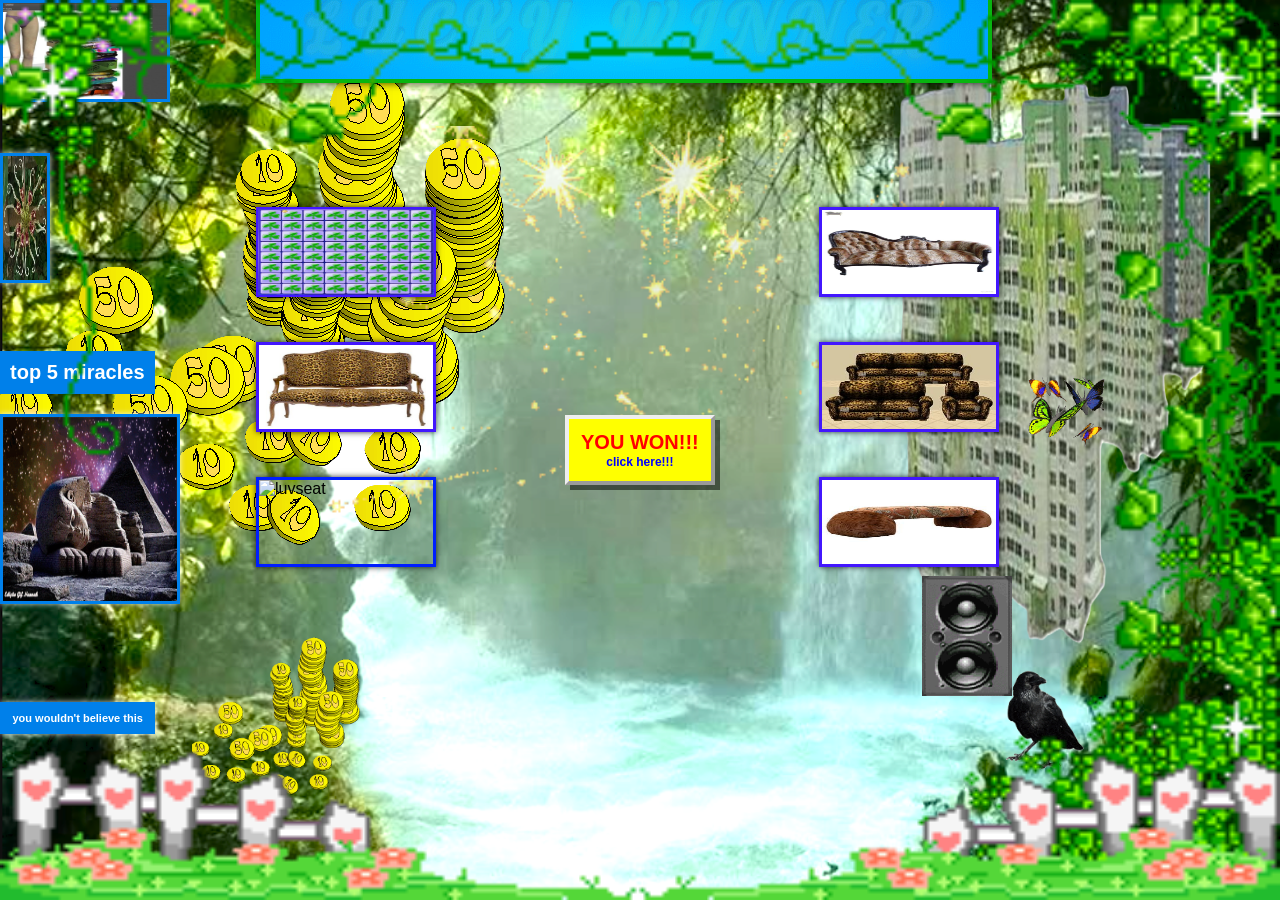
==== foresty foresssst/index.html @ 204e38a1 "Initial Digi Funeralz website" ====
<!doctype html>
<html lang="en">
  <head>
    <meta charset="UTF-8" />
    <meta name="viewport" content="width=device-width, initial-scale=1.0" />

    <title>foresty foresssst</title>

    <!--
    <link rel="preconnect" href="https://fonts.googleapis.com" />
    <link
      href="https://fonts.googleapis.com/css2?family=Cinzel&display=swap"
      rel="stylesheet"
    />
    -->

    <link rel="stylesheet" href="css/style.css" />

    <script src="https://cdn.jsdelivr.net/npm/p5@2.2.2/lib/p5.min.js"></script>
    <script src="https://cdn.jsdelivr.net/npm/p5.sound@0.2.0/dist/p5.sound.min.js"></script>

    <style>
      * {
        box-sizing: border-box;
      }

      body {
        margin: 0;
        min-height: 100vh;
        overflow-x: hidden;
      }

      .ad {
        position: fixed;
        z-index: 9999;

        display: grid;
        place-items: center;

        min-width: 100px;
        min-height: 70px;
        padding: 12px;

        border: 4px outset #eeeeee;
        background-color: yellow;
        color: red;

        font-family: Arial, sans-serif;
        font-size: 20px;
        font-weight: bold;
        text-align: center;

        cursor: pointer;
        user-select: none;

        box-shadow: 5px 5px 0 rgb(0 0 0 / 50%);
      }

      .ad::after {
        content: "click here!!!";
        display: block;

        color: blue;
        font-size: 12px;
      }
    </style>
  </head>

  <body>
    <h1></h1>

    <img src="imgs/greenborder.gif" id="border" alt="" />

    <img class="books" src="imgs/books.jpg" alt="bookz" />

    <br />

    <div>
      <img class="casa" src="imgs/casa.png" alt="casa" />
    </div>

    <img class="winna" src="imgs/winna1.gif" alt="lucky winna" />
    <img class="moneyz" src="imgs/moneyz.png" alt="moneyz" />
    <img class="starz" src="imgs/starz.gif" alt="stars" />
    <img class="moni" src="imgs/moneyz.png" alt="moni" />
    <img class="settee" src="imgs/settee.jpg" alt="settee" />
    <img class="trevos" src="imgs/trevos.jpg" alt="trevos" />
    <img class="seat" src="imgs/loveSeat.jpg" alt="luvseat" />
    <img class="faux" src="imgs/fauxfur.jpg" alt="faux" />
    <img class="sofas" src="imgs/sofas.jpg" alt="sofas" />
    <img class="fur" src="imgs/fur.jpg" alt="fur" />
    <img class="rigs" src="imgs/rigs.gif" alt="rigs" />
    <img class="butterfly" src="imgs/butterfly.gif" alt="butterfly" />
    <img class="crow" src="imgs/crow.gif" alt="crow" />
    <img class="sphynx" src="imgs/sphynx.gif" alt="sphynx" />
    <img class="fro" src="imgs/fro.jpg" alt="fro" />

    <h3>top 5 miracles</h3>
    <h4>you wouldn't believe this</h4>

    <div class="ad" id="firstAd">YOU WON!!!</div>

    <script src="sketch.js"></script>
    <script src="script.js"></script>

    <!-- pop up add section -->

    <script>
      const firstAd = document.querySelector("#firstAd");

      let mouseX = window.innerWidth / 2;
      let mouseY = window.innerHeight / 2;

      const messages = [
        "YOU WON!!!",
        "FREE MONEY",
        "CLICK MEEE sTINCKY:P",
        "1,000,001st VISITOR",
        "YOUR COMPUTER IS SLOW BOO tomato",
        "MY MATE PAUL BET ON HORSES NOW HE'S A MILLIONAIRE ",
        "CLAIM YOUR PRIZE TODAY YEA",
      ];

      function randomBetween(min, max) {
        return Math.random() * (max - min) + min;
      }

      function keepInsideScreen(element, x, y) {
        const maxX = Math.max(0, window.innerWidth - element.offsetWidth);

        const maxY = Math.max(0, window.innerHeight - element.offsetHeight);

        return {
          x: Math.max(0, Math.min(x, maxX)),
          y: Math.max(0, Math.min(y, maxY)),
        };
      }

      function createAd() {
        const ad = document.createElement("div");

        ad.className = "ad";

        const width = randomBetween(170, 420);
        const height = randomBetween(130, 320);

        ad.style.width = `${width}px`;
        ad.style.height = `${height}px`;
        ad.style.fontSize = `${randomBetween(14, 32)}px`;

        ad.style.backgroundColor = `hsl(${Math.random() * 360}, 100%, 60%)`;

        ad.style.transform = `rotate(${randomBetween(-8, 8)}deg)`;

        ad.textContent = messages[Math.floor(Math.random() * messages.length)];

        document.body.appendChild(ad);

        const adCount = document.querySelectorAll(".ad").length;

        if (adCount >= 10) {
          window.location.href =
            "../../../sleepy chatbot/index.html";
          return;
        }

        const position = keepInsideScreen(
          ad,
          randomBetween(0, window.innerWidth - width),
          randomBetween(0, window.innerHeight - height),
        );

        ad.style.left = `${position.x}px`;
        ad.style.top = `${position.y}px`;
      }

      function multiplyAds() {
        createAd();
        createAd();
      }

      document.addEventListener("click", (event) => {
        if (event.target.closest(".ad")) {
          multiplyAds();
        }
      });

      document.addEventListener("mousemove", (event) => {
        mouseX = event.clientX;
        mouseY = event.clientY;
      });

      function followCursor() {
        const position = keepInsideScreen(
          firstAd,
          mouseX - firstAd.offsetWidth / 2,
          mouseY - firstAd.offsetHeight / 2,
        );

        firstAd.style.left = `${position.x}px`;
        firstAd.style.top = `${position.y}px`;

        requestAnimationFrame(followCursor);
      }

      followCursor();
    </script>
  </body>
</html>
---- foresty foresssst/css/style.css ----
* {
  margin: 0;
  padding: 0;
  box-sizing: border-box;
}

html,
body {
  width: 100%;
  height: 100%;
}
body {
  background-image: url("../imgs/waterfall.png");
  background-size: cover;
  background-position: center;
  background-repeat: no-repeat;
  font-family: Arial, sans-serif;
}

#border {
  position: fixed;
  top: 0;
  left: 0;
  width: 100%;
  height: 100%;
  pointer-events: none; /* so it doesn't block clicks */
  z-index: 10; /* sits on top of everything */
}

.casa {
  position: absolute; /* or fixed if you want it locked to the screen */
  width: 315px; /* or use % like 15% for responsive sizing */
  top: 5%; /* distance from the top */
  left: 70%; /* distance from the left */
}
.butterfly {
  position: absolute;
  width: 90px;
  top: 40%;
  left: 80%;
}
.winna {
  position: absolute;
  width: 736px;
  height: 110px;
  top: -3%;
  left: 20%;
  border: 4px solid rgb(8, 181, 16);
  box-shadow: 0 0 8px rgba(0, 0, 0, 0.8);
}
.rigs {
  position: absolute;
  width: 90px;
  top: 64%;
  left: 72%;
}
.starz {
  position: absolute;
  width: 650px;
  top: 14%;
  left: 25%;
  opacity: 80%;
}
.crow {
  position: absolute;
  width: 90px;
  top: 74%;
  left: 78%;
}
.moneyz {
  position: absolute;
  width: 170px;
  top: 70%;
  left: 15%;
}
.trevos {
  position: fixed;
  top: 23%; /* change this to move it up/down */
  left: 20%; /* change this to move it left/right */
  width: 180px;
  height: 90px;
  border: 2px solid rgb(66, 23, 254);
  /* soft glow instead of hard border */
  box-shadow: 0 0 6px rgba(0, 0, 0, 0.8);
}
.settee {
  position: fixed;
  top: 38%; /* change this to move it up/down */
  left: 20%; /* change this to move it left/right */
  width: 180px;
  height: 90px;
  border: 3px solid rgb(66, 23, 254);
  /* soft glow instead of hard border */
  box-shadow: 0 0 6px rgba(0, 0, 0, 0.8);
}
.seat {
  position: fixed;
  top: 53%; /* change this to move it up/down */
  left: 20%; /* change this to move it left/right */
  width: 180px;
  height: 90px;
  border: 3px solid rgb(0, 30, 255);
  /* fully circular (if image is square) */
  /* border-radius: 50%; */
  /* soft glow instead of hard border */
  box-shadow: 0 0 6px rgba(0, 0, 0, 0.8);
}
.faux {
  position: fixed;
  top: 23%;
  left: 64%;
  width: 180px;
  height: 90px; /* different ratio to the original = stretched */
  border: 3px solid rgb(66, 23, 254);
  /* soft glow instead of hard border */
  box-shadow: 0 0 6px rgba(0, 0, 0, 0.8);
}
.sofas {
  position: fixed;
  top: 38%; /* change this to move it up/down */
  left: 64%; /* change this to move it left/right */
  width: 180px;
  height: 90px; /* different ratio to the original = stretched */
  border: 3px solid rgb(66, 23, 254);
  /* soft glow instead of hard border */
  box-shadow: 0 0 6px rgba(0, 0, 0, 0.8);
}
.fur {
  position: fixed;
  top: 53%; /* change this to move it up/down */
  left: 64%; /* change this to move it left/right */
  width: 180px;
  height: 90px; /* different ratio to the original = stretched */
  border: 3px solid rgb(66, 23, 254);
  /* soft glow instead of hard border */
  box-shadow: 0 0 6px rgba(0, 0, 0, 0.8);
}
.sphynx {
  position: fixed;
  top: 46%; /* change this to move it up/down */
  left: 0%; /* change this to move it left/right */
  width: 180px;
  height: 190px; /* different ratio to the original = stretched */
  border: 3px solid rgb(0, 128, 234);
  /* soft glow instead of hard border */
  box-shadow: 0 0 6px rgba(255, 255, 255, 0.8);
}
.fro {
  position: fixed;
  top: 17%; /* change this to move it up/down */
  left: 0%; /* change this to move it left/right */
  width: 50px;
  height: 130px; /* different ratio to the original = stretched */
  border: 3px solid rgb(0, 128, 234);
  /* soft glow instead of hard border */
  box-shadow: 0 0 6px rgba(255, 255, 255, 0.8);
}
.books {
  position: fixed;
  top: 0%; /* change this to move it up/down */
  left: 0%; /* change this to move it left/right */
  width: 170px;
  height: 102px; /* different ratio to the original = stretched */
  border: 3px solid rgb(0, 128, 234);
  /* soft glow instead of hard border */
  box-shadow: 0 0 6px rgba(255, 255, 255, 0.2);
}
h1 {
  color: white;
  font-size: 4rem;
  text-align: center;
  padding-top: 2rem;
  font-family: "Verdana", Geneva, Tahoma, sans-serif;
}
h2 {
  position: relative;
  z-index: 5; /* below border (10), adjust if needed */
}
h3 {
  color: white;
  font-size: 20px;
  font-family: "Verdana", Geneva, Tahoma, sans-serif;
  position: fixed;
  top: 39%;
  left: 0%;

  background: rgb(0, 128, 234); /* black, half transparent */
  padding: 10px 10px; /* space between text and box edge */
}
h4 {
  color: white;
  font-size: 11px;
  font-family: "Verdana", Geneva, Tahoma, sans-serif;
  position: fixed;
  top: 78%;
  left: 0%;

  background: rgb(0, 128, 234); /* black, half transparent */
  padding: 10px 12.5px;
  box-shadow: 0 0 6px rgba(255, 255, 255, 0.8); /* space between text and box edge */
}
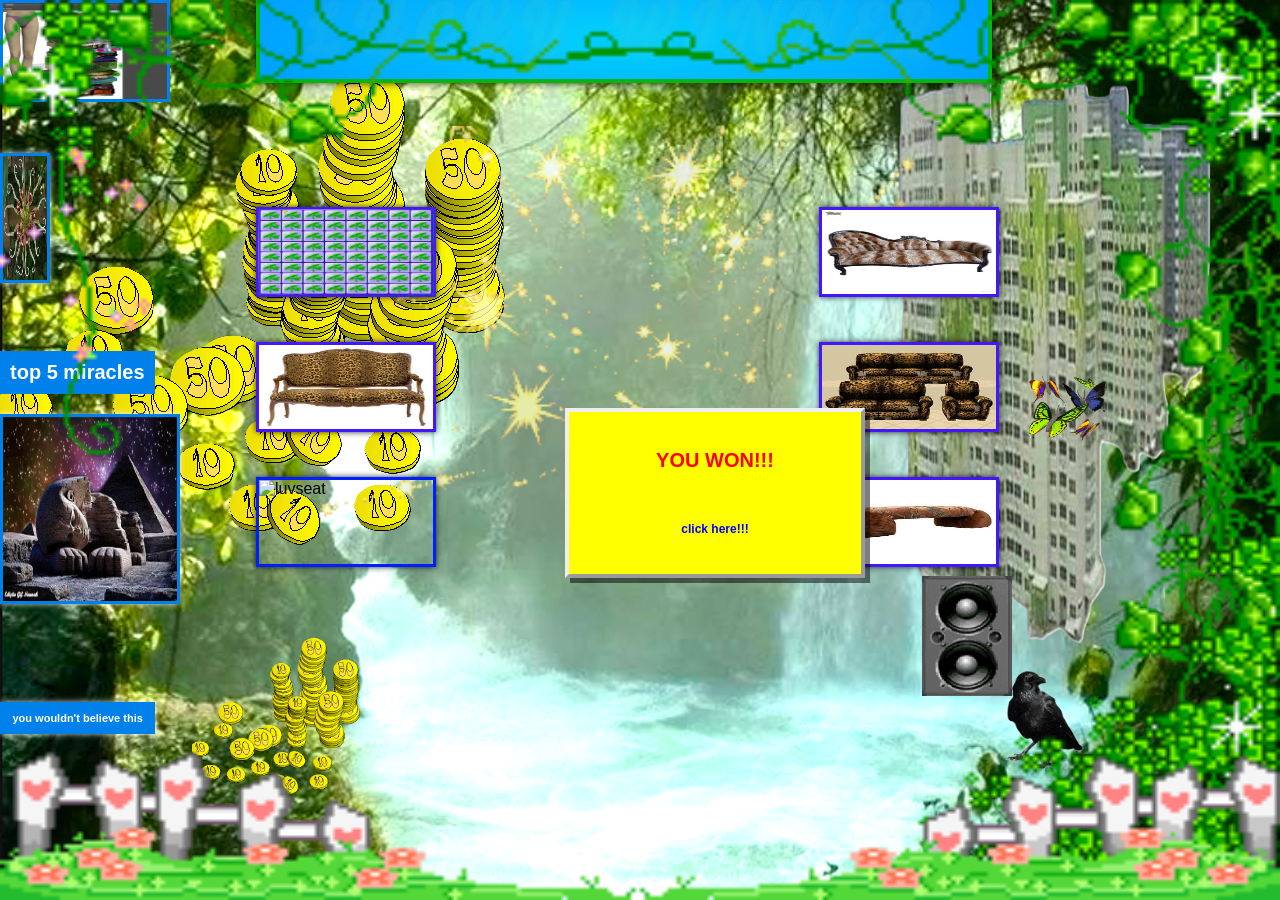
==== commit a22ace70: "foresty update" ====
--- a/foresty foresssst/index.html
+++ b/foresty foresssst/index.html
@@ -37,8 +37,8 @@
         display: grid;
         place-items: center;
 
-        min-width: 100px;
-        min-height: 70px;
+        min-width: 300px;
+        min-height: 170px;
         padding: 12px;
 
         border: 4px outset #eeeeee;
@@ -68,7 +68,7 @@
 
   <body>
     <h1></h1>
-
+    <script src="script.js"></script>
     <img src="imgs/greenborder.gif" id="border" alt="" />
 
     <img class="books" src="imgs/books.jpg" alt="bookz" />
@@ -101,7 +101,6 @@
     <div class="ad" id="firstAd">YOU WON!!!</div>
 
     <script src="sketch.js"></script>
-    <script src="script.js"></script>
 
     <!-- pop up add section -->
 
@@ -141,8 +140,8 @@
 
         ad.className = "ad";
 
-        const width = randomBetween(170, 420);
-        const height = randomBetween(130, 320);
+        const width = randomBetween(250, 420);
+        const height = randomBetween(210, 320);
 
         ad.style.width = `${width}px`;
         ad.style.height = `${height}px`;
@@ -159,8 +158,7 @@
         const adCount = document.querySelectorAll(".ad").length;
 
         if (adCount >= 10) {
-          window.location.href =
-            "../../../sleepy chatbot/index.html";
+          window.location.href = "../../../sleepy chatbot/index.html";
           return;
         }
 
@@ -193,8 +191,8 @@
       function followCursor() {
         const position = keepInsideScreen(
           firstAd,
-          mouseX - firstAd.offsetWidth / 2,
-          mouseY - firstAd.offsetHeight / 2,
+          mouseX - firstAd.offsetWidth / 4,
+          mouseY - firstAd.offsetHeight / 4,
         );
 
         firstAd.style.left = `${position.x}px`;
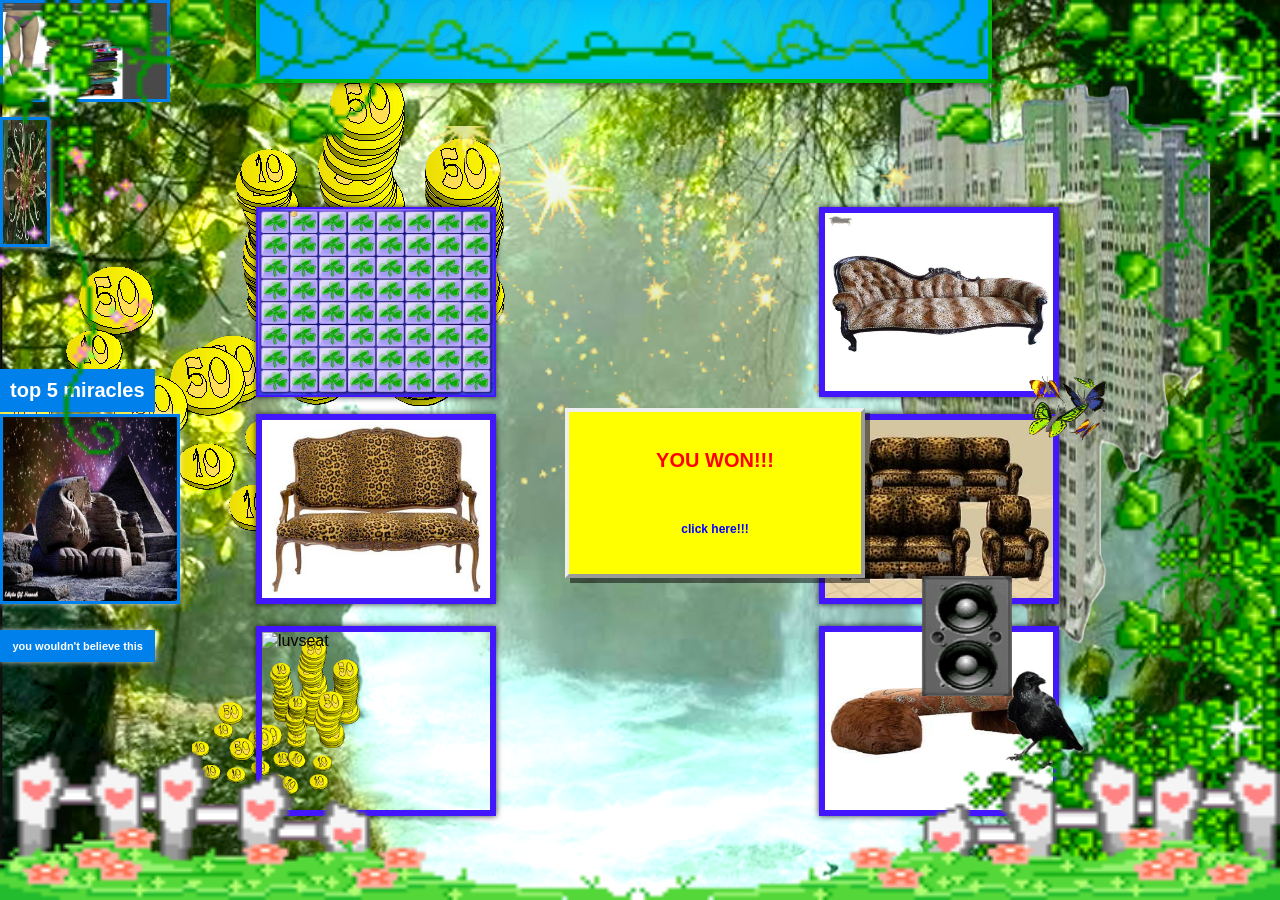
==== commit 5ccee85b: "Fix redirect path for ad count condition" ====
--- a/foresty foresssst/index.html
+++ b/foresty foresssst/index.html
@@ -158,7 +158,7 @@
         const adCount = document.querySelectorAll(".ad").length;
 
         if (adCount >= 10) {
-          window.location.href = "../../../sleepy chatbot/index.html";
+          window.location.href = "../../sleepy chatbot/index.html";
           return;
         }
 
--- a/foresty foresssst/css/style.css
+++ b/foresty foresssst/css/style.css
@@ -4,7 +4,9 @@
   box-sizing: border-box;
 }
 
-html,
+html{
+  background: rgb(0, 255, 13);
+}
 body {
   width: 100%;
   height: 100%;
@@ -77,63 +79,57 @@
   position: fixed;
   top: 23%; /* change this to move it up/down */
   left: 20%; /* change this to move it left/right */
-  width: 180px;
-  height: 90px;
+  width:240px;
+  height: 190px;
   border: 2px solid rgb(66, 23, 254);
   /* soft glow instead of hard border */
   box-shadow: 0 0 6px rgba(0, 0, 0, 0.8);
 }
 .settee {
   position: fixed;
-  top: 38%; /* change this to move it up/down */
+  top: 46%; /* change this to move it up/down */
   left: 20%; /* change this to move it left/right */
-  width: 180px;
-  height: 90px;
-  border: 3px solid rgb(66, 23, 254);
+  width:240px;
+  height: 190px;
+  border: 6px solid rgb(66, 23, 254);
   /* soft glow instead of hard border */
   box-shadow: 0 0 6px rgba(0, 0, 0, 0.8);
 }
 .seat {
   position: fixed;
-  top: 53%; /* change this to move it up/down */
-  left: 20%; /* change this to move it left/right */
-  width: 180px;
-  height: 90px;
-  border: 3px solid rgb(0, 30, 255);
-  /* fully circular (if image is square) */
-  /* border-radius: 50%; */
-  /* soft glow instead of hard border */
+  top: 69.5%; 
+  left: 20%; 
+  width:240px;
+  height: 190px;
+  border: 6px solid rgb(66, 23, 254);
   box-shadow: 0 0 6px rgba(0, 0, 0, 0.8);
 }
 .faux {
   position: fixed;
   top: 23%;
   left: 64%;
-  width: 180px;
-  height: 90px; /* different ratio to the original = stretched */
-  border: 3px solid rgb(66, 23, 254);
-  /* soft glow instead of hard border */
+  width:240px;
+  height: 190px;
+  border: 6px solid rgb(66, 23, 254);
   box-shadow: 0 0 6px rgba(0, 0, 0, 0.8);
 }
 .sofas {
   position: fixed;
-  top: 38%; /* change this to move it up/down */
+  top: 46%; /* change this to move it up/down */
   left: 64%; /* change this to move it left/right */
-  width: 180px;
-  height: 90px; /* different ratio to the original = stretched */
-  border: 3px solid rgb(66, 23, 254);
-  /* soft glow instead of hard border */
-  box-shadow: 0 0 6px rgba(0, 0, 0, 0.8);
+   width:240px;
+  height: 190px;
+  border: 6px solid rgb(66, 23, 254);
+  box-shadow: 0 0 6px rgba(0, 0, 0, 0.8);;
 }
 .fur {
   position: fixed;
-  top: 53%; /* change this to move it up/down */
+  top: 69.5%; /* change this to move it up/down */
   left: 64%; /* change this to move it left/right */
-  width: 180px;
-  height: 90px; /* different ratio to the original = stretched */
-  border: 3px solid rgb(66, 23, 254);
-  /* soft glow instead of hard border */
-  box-shadow: 0 0 6px rgba(0, 0, 0, 0.8);
+  width:240px;
+  height: 190px;
+  border: 6px solid rgb(66, 23, 254);
+  box-shadow: 0 0 6px rgba(0, 0, 0, 0.8);;
 }
 .sphynx {
   position: fixed;
@@ -147,7 +143,7 @@
 }
 .fro {
   position: fixed;
-  top: 17%; /* change this to move it up/down */
+  top: 13%; /* change this to move it up/down */
   left: 0%; /* change this to move it left/right */
   width: 50px;
   height: 130px; /* different ratio to the original = stretched */
@@ -181,7 +177,7 @@
   font-size: 20px;
   font-family: "Verdana", Geneva, Tahoma, sans-serif;
   position: fixed;
-  top: 39%;
+  top: 41%;
   left: 0%;
 
   background: rgb(0, 128, 234); /* black, half transparent */
@@ -192,7 +188,7 @@
   font-size: 11px;
   font-family: "Verdana", Geneva, Tahoma, sans-serif;
   position: fixed;
-  top: 78%;
+  top: 70%;
   left: 0%;
 
   background: rgb(0, 128, 234); /* black, half transparent */
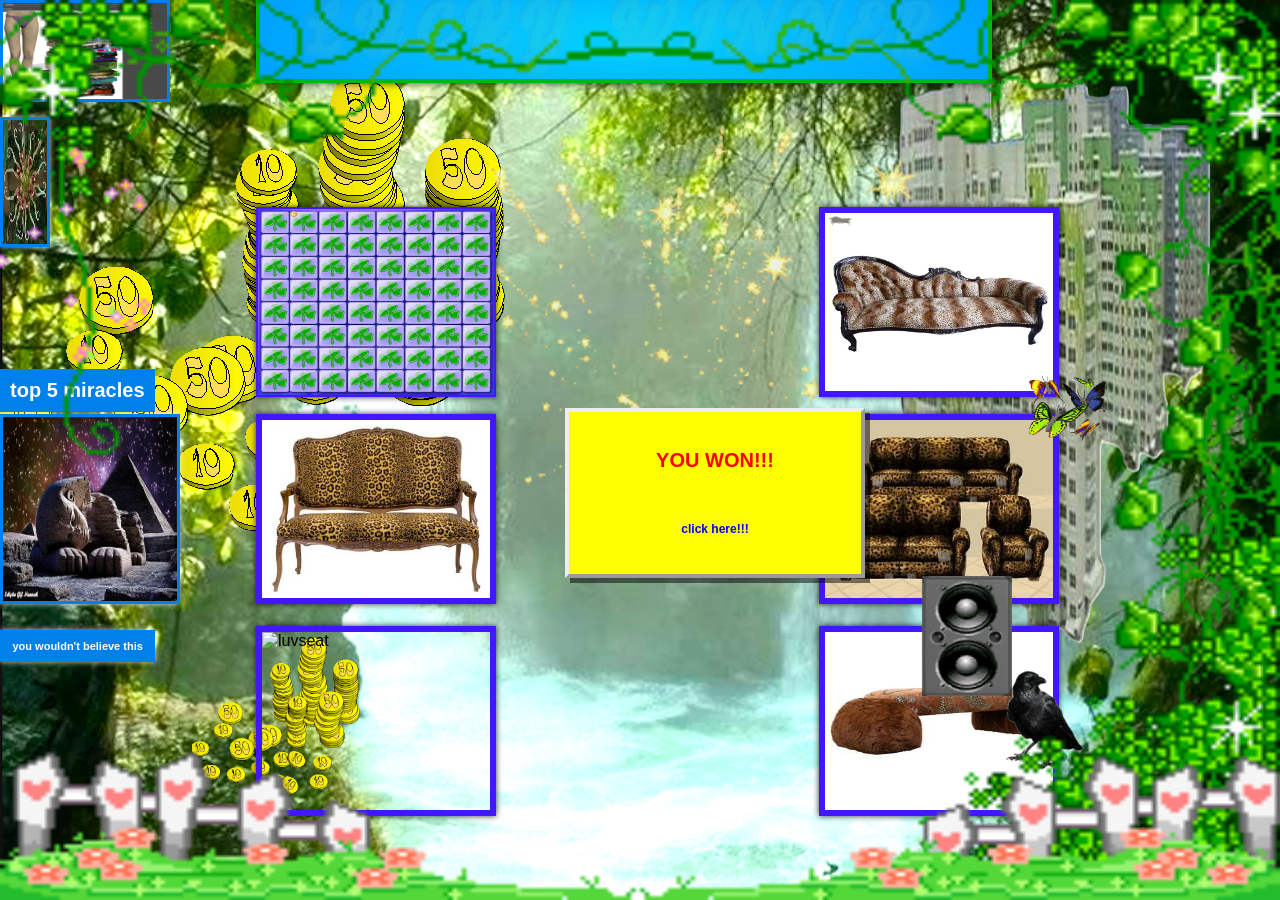
==== commit f149b6f1: "ghjk" ====
--- a/foresty foresssst/index.html
+++ b/foresty foresssst/index.html
@@ -158,7 +158,7 @@
         const adCount = document.querySelectorAll(".ad").length;
 
         if (adCount >= 10) {
-          window.location.href = "../../sleepy chatbot/index.html";
+          window.location.href = "../sleepy chatbot/index.html";
           return;
         }
 
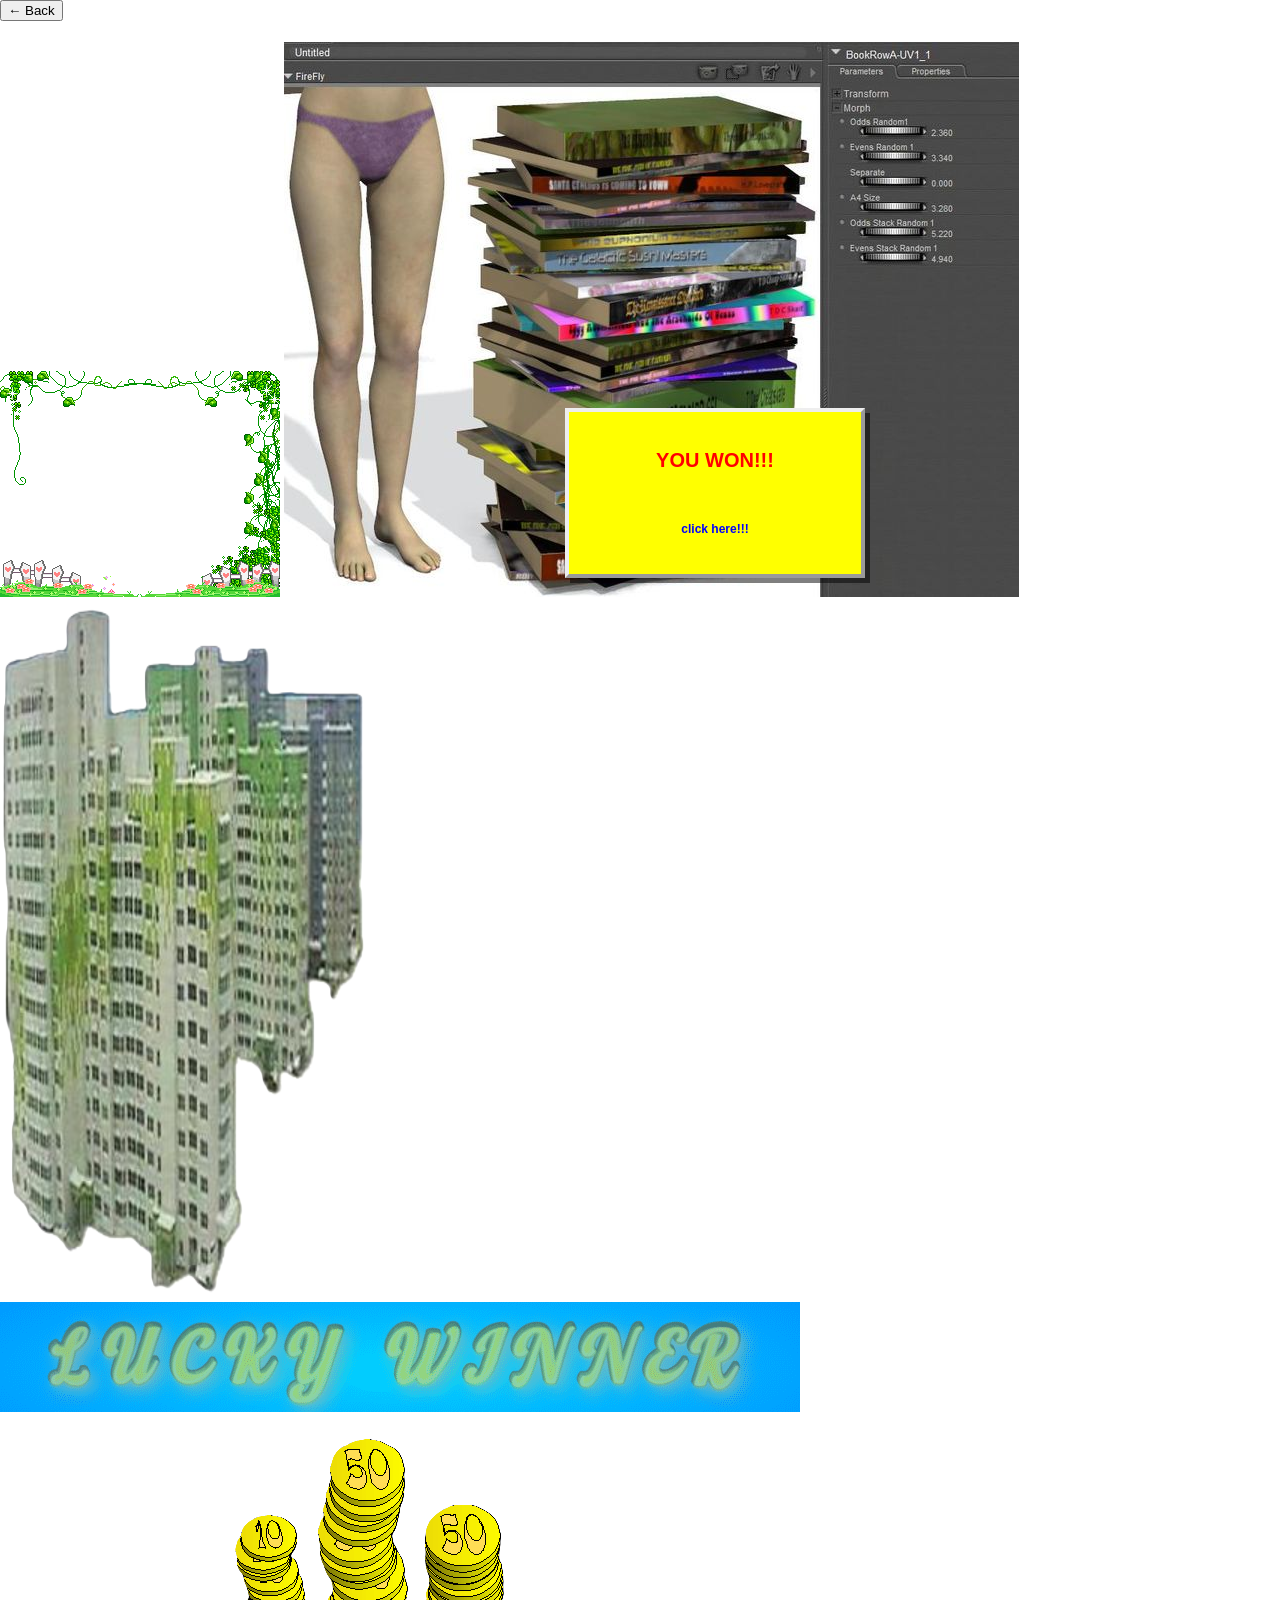
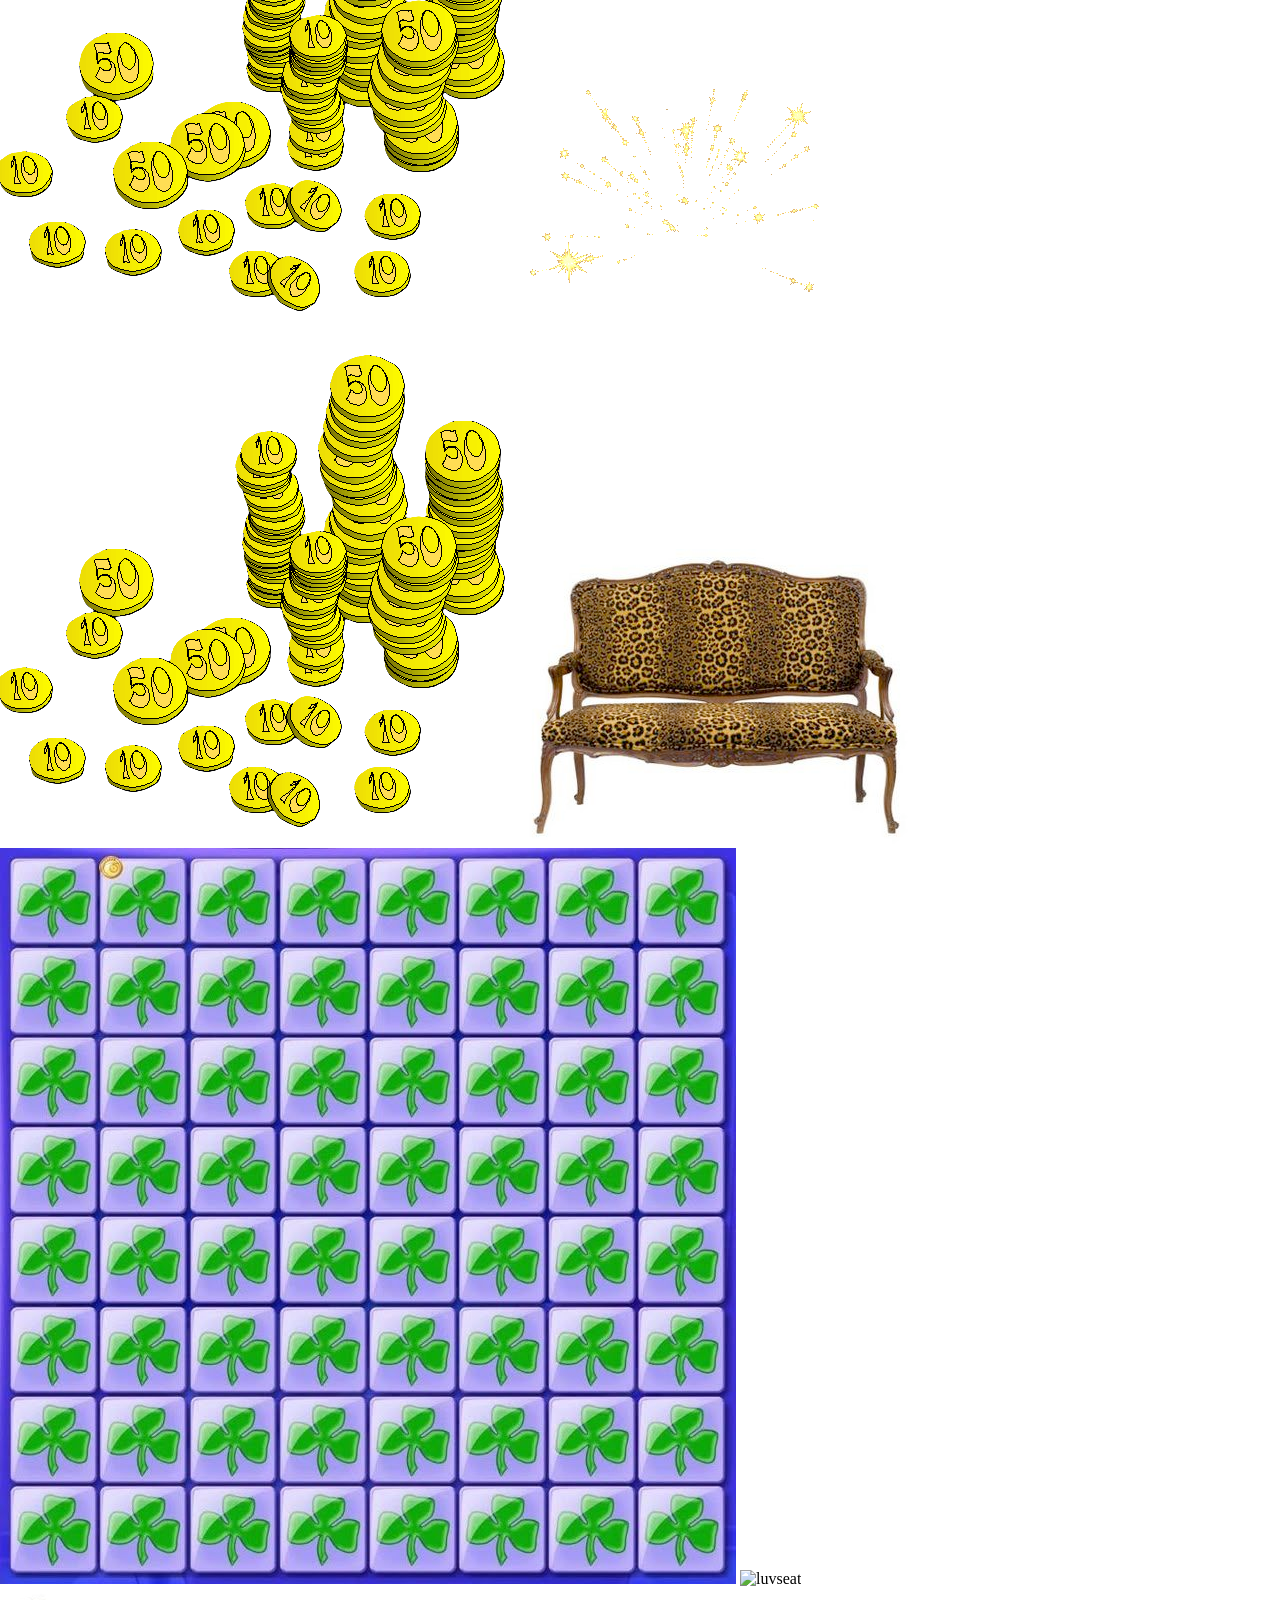
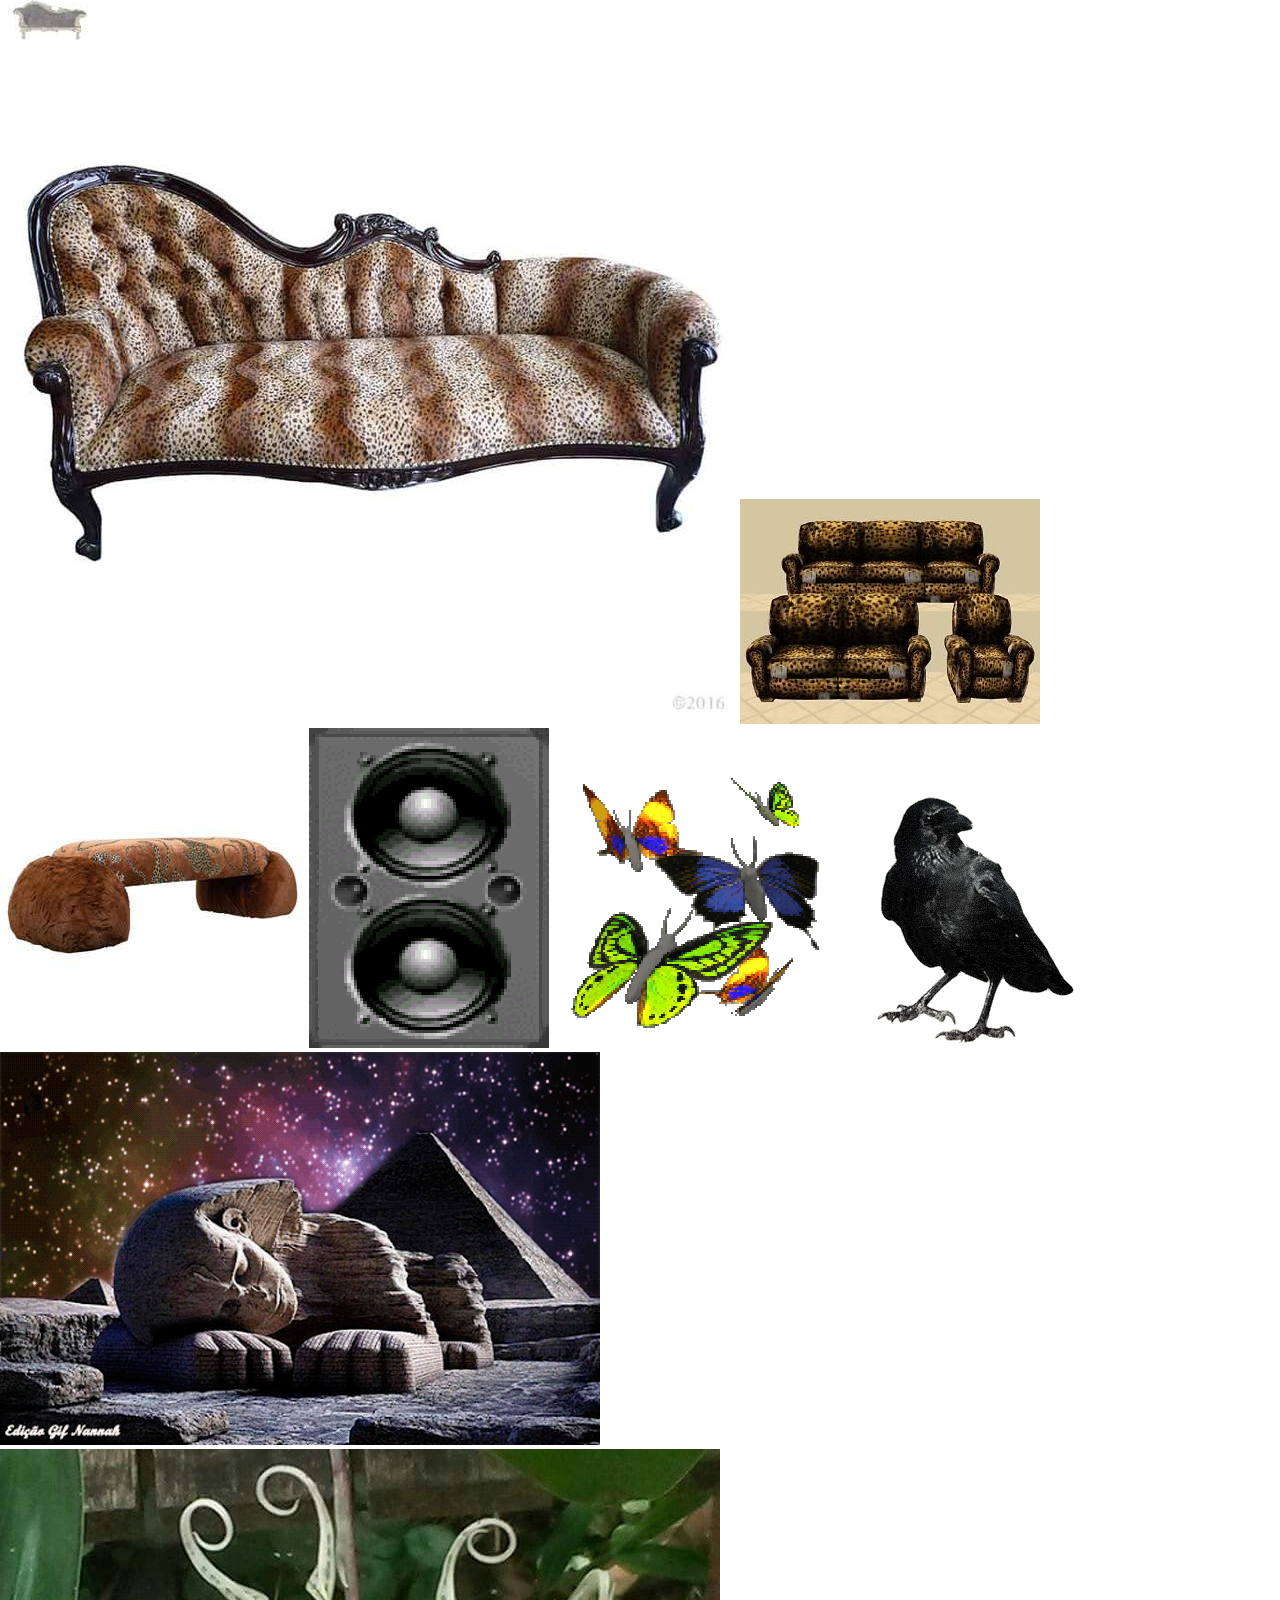
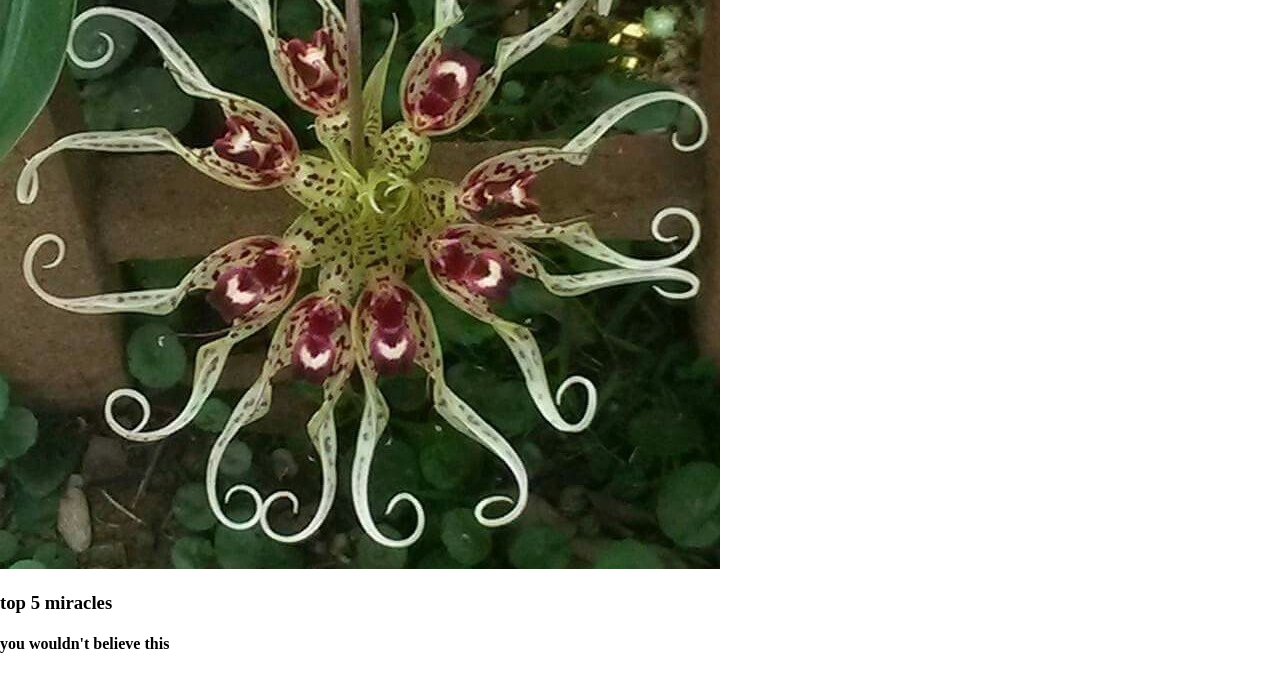
==== commit 45e57bb7: "adding button" ====
--- a/foresty foresssst/index.html
+++ b/foresty foresssst/index.html
@@ -67,6 +67,9 @@
   </head>
 
   <body>
+       <button class="back-to-landing" type="button">
+        ← Back
+      </button>
     <h1></h1>
     <script src="script.js"></script>
     <img src="imgs/greenborder.gif" id="border" alt="" />
--- a/foresty foresssst/css/style.css
+++ b/foresty foresssst/css/style.css
@@ -1,197 +1,210 @@
-* {
-  margin: 0;
-  padding: 0;
-  box-sizing: border-box;
-}
-
-html{
-  background: rgb(0, 255, 13);
-}
-body {
-  width: 100%;
-  height: 100%;
-}
-body {
-  background-image: url("../imgs/waterfall.png");
-  background-size: cover;
-  background-position: center;
-  background-repeat: no-repeat;
-  font-family: Arial, sans-serif;
-}
-
-#border {
-  position: fixed;
-  top: 0;
-  left: 0;
-  width: 100%;
-  height: 100%;
-  pointer-events: none; /* so it doesn't block clicks */
-  z-index: 10; /* sits on top of everything */
-}
-
-.casa {
-  position: absolute; /* or fixed if you want it locked to the screen */
-  width: 315px; /* or use % like 15% for responsive sizing */
-  top: 5%; /* distance from the top */
-  left: 70%; /* distance from the left */
-}
-.butterfly {
-  position: absolute;
-  width: 90px;
-  top: 40%;
-  left: 80%;
-}
-.winna {
-  position: absolute;
-  width: 736px;
-  height: 110px;
-  top: -3%;
-  left: 20%;
-  border: 4px solid rgb(8, 181, 16);
-  box-shadow: 0 0 8px rgba(0, 0, 0, 0.8);
-}
-.rigs {
-  position: absolute;
-  width: 90px;
-  top: 64%;
-  left: 72%;
-}
-.starz {
-  position: absolute;
-  width: 650px;
-  top: 14%;
-  left: 25%;
-  opacity: 80%;
-}
-.crow {
-  position: absolute;
-  width: 90px;
-  top: 74%;
-  left: 78%;
-}
-.moneyz {
-  position: absolute;
-  width: 170px;
-  top: 70%;
-  left: 15%;
-}
-.trevos {
-  position: fixed;
-  top: 23%; /* change this to move it up/down */
-  left: 20%; /* change this to move it left/right */
-  width:240px;
-  height: 190px;
-  border: 2px solid rgb(66, 23, 254);
-  /* soft glow instead of hard border */
-  box-shadow: 0 0 6px rgba(0, 0, 0, 0.8);
-}
-.settee {
-  position: fixed;
-  top: 46%; /* change this to move it up/down */
-  left: 20%; /* change this to move it left/right */
-  width:240px;
-  height: 190px;
-  border: 6px solid rgb(66, 23, 254);
-  /* soft glow instead of hard border */
-  box-shadow: 0 0 6px rgba(0, 0, 0, 0.8);
-}
-.seat {
-  position: fixed;
-  top: 69.5%; 
-  left: 20%; 
-  width:240px;
-  height: 190px;
-  border: 6px solid rgb(66, 23, 254);
-  box-shadow: 0 0 6px rgba(0, 0, 0, 0.8);
-}
-.faux {
-  position: fixed;
-  top: 23%;
-  left: 64%;
-  width:240px;
-  height: 190px;
-  border: 6px solid rgb(66, 23, 254);
-  box-shadow: 0 0 6px rgba(0, 0, 0, 0.8);
-}
-.sofas {
-  position: fixed;
-  top: 46%; /* change this to move it up/down */
-  left: 64%; /* change this to move it left/right */
-   width:240px;
-  height: 190px;
-  border: 6px solid rgb(66, 23, 254);
-  box-shadow: 0 0 6px rgba(0, 0, 0, 0.8);;
-}
-.fur {
-  position: fixed;
-  top: 69.5%; /* change this to move it up/down */
-  left: 64%; /* change this to move it left/right */
-  width:240px;
-  height: 190px;
-  border: 6px solid rgb(66, 23, 254);
-  box-shadow: 0 0 6px rgba(0, 0, 0, 0.8);;
-}
-.sphynx {
-  position: fixed;
-  top: 46%; /* change this to move it up/down */
-  left: 0%; /* change this to move it left/right */
-  width: 180px;
-  height: 190px; /* different ratio to the original = stretched */
-  border: 3px solid rgb(0, 128, 234);
-  /* soft glow instead of hard border */
-  box-shadow: 0 0 6px rgba(255, 255, 255, 0.8);
-}
-.fro {
-  position: fixed;
-  top: 13%; /* change this to move it up/down */
-  left: 0%; /* change this to move it left/right */
-  width: 50px;
-  height: 130px; /* different ratio to the original = stretched */
-  border: 3px solid rgb(0, 128, 234);
-  /* soft glow instead of hard border */
-  box-shadow: 0 0 6px rgba(255, 255, 255, 0.8);
-}
-.books {
-  position: fixed;
-  top: 0%; /* change this to move it up/down */
-  left: 0%; /* change this to move it left/right */
-  width: 170px;
-  height: 102px; /* different ratio to the original = stretched */
-  border: 3px solid rgb(0, 128, 234);
-  /* soft glow instead of hard border */
-  box-shadow: 0 0 6px rgba(255, 255, 255, 0.2);
-}
-h1 {
-  color: white;
-  font-size: 4rem;
-  text-align: center;
-  padding-top: 2rem;
-  font-family: "Verdana", Geneva, Tahoma, sans-serif;
-}
-h2 {
-  position: relative;
-  z-index: 5; /* below border (10), adjust if needed */
-}
-h3 {
-  color: white;
-  font-size: 20px;
-  font-family: "Verdana", Geneva, Tahoma, sans-serif;
-  position: fixed;
-  top: 41%;
-  left: 0%;
-
-  background: rgb(0, 128, 234); /* black, half transparent */
-  padding: 10px 10px; /* space between text and box edge */
-}
-h4 {
-  color: white;
-  font-size: 11px;
-  font-family: "Verdana", Geneva, Tahoma, sans-serif;
-  position: fixed;
-  top: 70%;
-  left: 0%;
-
-  background: rgb(0, 128, 234); /* black, half transparent */
-  padding: 10px 12.5px;
-  box-shadow: 0 0 6px rgba(255, 255, 255, 0.8); /* space between text and box edge */
-}
+<!doctype html>
+<html lang="en">
+  <head>
+    <meta charset="UTF-8" />
+    <meta name="viewport" content="width=device-width, initial-scale=1.0" />
+
+    <title>foresty foresssst</title>
+
+    <!--
+    <link rel="preconnect" href="https://fonts.googleapis.com" />
+    <link
+      href="https://fonts.googleapis.com/css2?family=Cinzel&display=swap"
+      rel="stylesheet"
+    />
+    -->
+
+    <link rel="stylesheet" href="css/style.css" />
+
+    <script src="https://cdn.jsdelivr.net/npm/p5@2.2.2/lib/p5.min.js"></script>
+    <script src="https://cdn.jsdelivr.net/npm/p5.sound@0.2.0/dist/p5.sound.min.js"></script>
+
+    <style>
+      * {
+        box-sizing: border-box;
+      }
+
+      body {
+        margin: 0;
+        min-height: 100vh;
+        overflow-x: hidden;
+      }
+
+      .ad {
+        position: fixed;
+        z-index: 9999;
+
+        display: grid;
+        place-items: center;
+
+        min-width: 300px;
+        min-height: 170px;
+        padding: 12px;
+
+        border: 4px outset #eeeeee;
+        background-color: yellow;
+        color: red;
+
+        font-family: Arial, sans-serif;
+        font-size: 20px;
+        font-weight: bold;
+        text-align: center;
+
+        cursor: pointer;
+        user-select: none;
+
+        box-shadow: 5px 5px 0 rgb(0 0 0 / 50%);
+      }
+
+      .ad::after {
+        content: "click here!!!";
+        display: block;
+
+        color: blue;
+        font-size: 12px;
+      }
+    </style>
+  </head>
+
+  <body>
+       <button class="back-to-landing" type="button">
+        ← Back
+      </button>
+    <h1></h1>
+    <script src="script.js"></script>
+    <img src="imgs/greenborder.gif" id="border" alt="" />
+
+    <img class="books" src="imgs/books.jpg" alt="bookz" />
+
+    <br />
+
+    <div>
+      <img class="casa" src="imgs/casa.png" alt="casa" />
+    </div>
+
+    <img class="winna" src="imgs/winna1.gif" alt="lucky winna" />
+    <img class="moneyz" src="imgs/moneyz.png" alt="moneyz" />
+    <img class="starz" src="imgs/starz.gif" alt="stars" />
+    <img class="moni" src="imgs/moneyz.png" alt="moni" />
+    <img class="settee" src="imgs/settee.jpg" alt="settee" />
+    <img class="trevos" src="imgs/trevos.jpg" alt="trevos" />
+    <img class="seat" src="imgs/loveSeat.jpg" alt="luvseat" />
+    <img class="faux" src="imgs/fauxfur.jpg" alt="faux" />
+    <img class="sofas" src="imgs/sofas.jpg" alt="sofas" />
+    <img class="fur" src="imgs/fur.jpg" alt="fur" />
+    <img class="rigs" src="imgs/rigs.gif" alt="rigs" />
+    <img class="butterfly" src="imgs/butterfly.gif" alt="butterfly" />
+    <img class="crow" src="imgs/crow.gif" alt="crow" />
+    <img class="sphynx" src="imgs/sphynx.gif" alt="sphynx" />
+    <img class="fro" src="imgs/fro.jpg" alt="fro" />
+
+    <h3>top 5 miracles</h3>
+    <h4>you wouldn't believe this</h4>
+
+    <div class="ad" id="firstAd">YOU WON!!!</div>
+
+    <script src="sketch.js"></script>
+
+    <!-- pop up add section -->
+
+    <script>
+      const firstAd = document.querySelector("#firstAd");
+
+      let mouseX = window.innerWidth / 2;
+      let mouseY = window.innerHeight / 2;
+
+      const messages = [
+        "YOU WON!!!",
+        "FREE MONEY",
+        "CLICK MEEE sTINCKY:P",
+        "1,000,001st VISITOR",
+        "YOUR COMPUTER IS SLOW BOO tomato",
+        "MY MATE PAUL BET ON HORSES NOW HE'S A MILLIONAIRE ",
+        "CLAIM YOUR PRIZE TODAY YEA",
+      ];
+
+      function randomBetween(min, max) {
+        return Math.random() * (max - min) + min;
+      }
+
+      function keepInsideScreen(element, x, y) {
+        const maxX = Math.max(0, window.innerWidth - element.offsetWidth);
+
+        const maxY = Math.max(0, window.innerHeight - element.offsetHeight);
+
+        return {
+          x: Math.max(0, Math.min(x, maxX)),
+          y: Math.max(0, Math.min(y, maxY)),
+        };
+      }
+
+      function createAd() {
+        const ad = document.createElement("div");
+
+        ad.className = "ad";
+
+        const width = randomBetween(250, 420);
+        const height = randomBetween(210, 320);
+
+        ad.style.width = `${width}px`;
+        ad.style.height = `${height}px`;
+        ad.style.fontSize = `${randomBetween(14, 32)}px`;
+
+        ad.style.backgroundColor = `hsl(${Math.random() * 360}, 100%, 60%)`;
+
+        ad.style.transform = `rotate(${randomBetween(-8, 8)}deg)`;
+
+        ad.textContent = messages[Math.floor(Math.random() * messages.length)];
+
+        document.body.appendChild(ad);
+
+        const adCount = document.querySelectorAll(".ad").length;
+
+        if (adCount >= 10) {
+          window.location.href = "../sleepy chatbot/index.html";
+          return;
+        }
+
+        const position = keepInsideScreen(
+          ad,
+          randomBetween(0, window.innerWidth - width),
+          randomBetween(0, window.innerHeight - height),
+        );
+
+        ad.style.left = `${position.x}px`;
+        ad.style.top = `${position.y}px`;
+      }
+
+      function multiplyAds() {
+        createAd();
+        createAd();
+      }
+
+      document.addEventListener("click", (event) => {
+        if (event.target.closest(".ad")) {
+          multiplyAds();
+        }
+      });
+
+      document.addEventListener("mousemove", (event) => {
+        mouseX = event.clientX;
+        mouseY = event.clientY;
+      });
+
+      function followCursor() {
+        const position = keepInsideScreen(
+          firstAd,
+          mouseX - firstAd.offsetWidth / 4,
+          mouseY - firstAd.offsetHeight / 4,
+        );
+
+        firstAd.style.left = `${position.x}px`;
+        firstAd.style.top = `${position.y}px`;
+
+        requestAnimationFrame(followCursor);
+      }
+
+      followCursor();
+    </script>
+  </body>
+</html>
